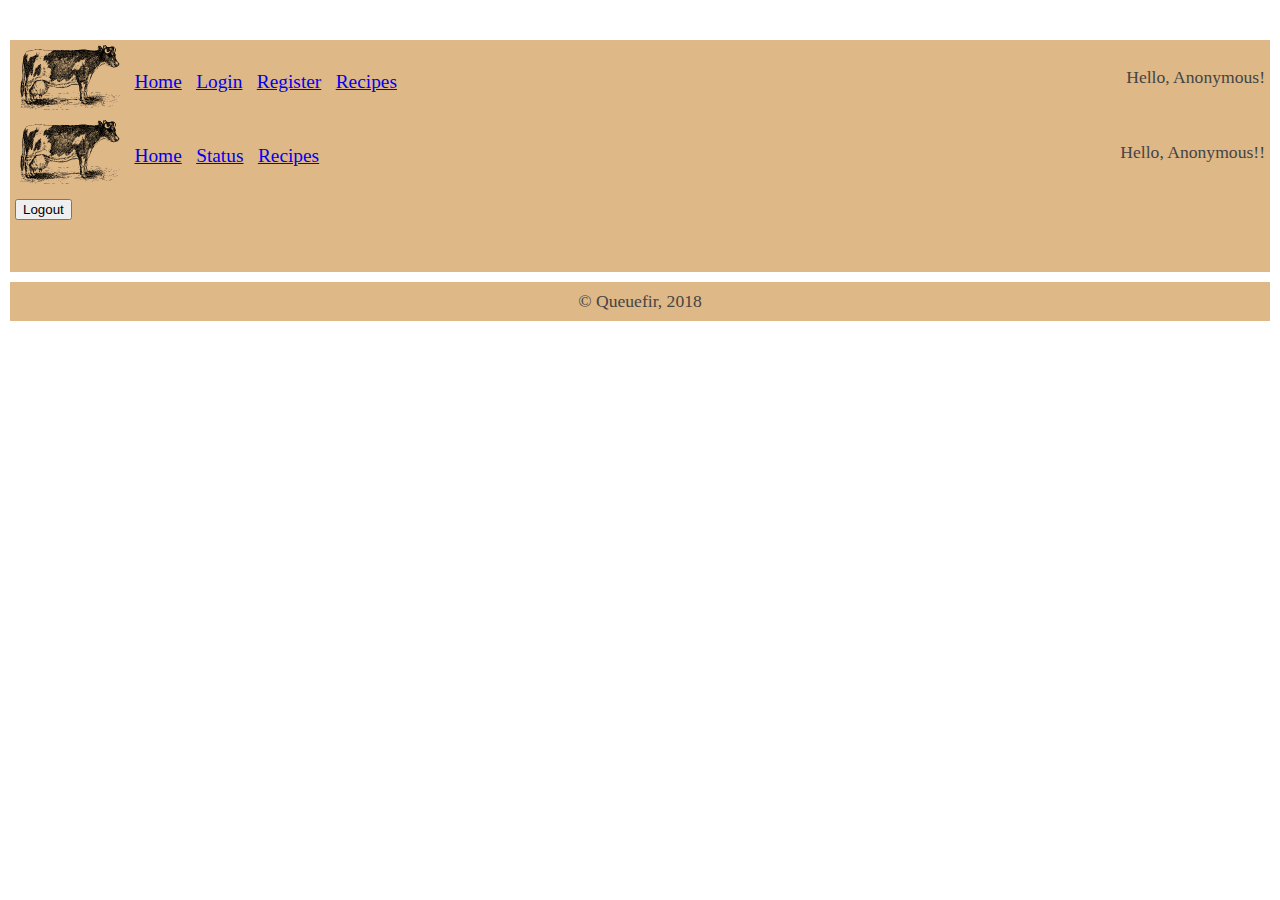
==== src/main/resources/templates/layout.html @ 1b4fc0a4 "Add more stuff." ====
<!DOCTYPE html>
<html xmlns:th="http://www.thymeleaf.org">
	<head th:fragment="site-head">
		<meta charset="UTF-8" />
		<link rel="stylesheet" href="../public/css/styles.css" th:href="@{/css/styles.css}" />
		<link rel="icon" href="../public/img/favicon.ico" th:href="@{/img/favicon.ico}" />
		<script src="../public/js/jquery-3.1.1.min.js" th:src="@{/js/jquery-3.1.1.min.js}"></script>
		<script src="../public/js/queuefir-scripts.js" th:src="@{/js/queuefir-scripts.js}"></script>
	</head>
	<body>
		<header th:fragment="site-header" th:remove="tag">
			<header>
				<div th:unless="${session.user?.isLoggedIn()}">
					<a href="index.html" th:href="@{/}"><img
					   src="../public/img/site-logo.svg" width="100" th:src="@{/img/site-logo.svg}" /></a>
					<a href="index.html" th:href="@{/}">Home</a>
					<a href="users/login.html" th:href="@{/users/login}">Login</a>
					<a href="users/register.html" th:href="@{/users/register}">Register</a>
					<a href="recipes/recipes.html"
					   th:href="@{/recipes}">Recipes</a>
					<div id="logged-in-info">
					Hello, Anonymous!
					</div>
				</div>
			</header>
			<header>
				<div th:if="${session.user?.isLoggedIn()}">
					<a href="index.html" th:href="@{/}"><img
					   src="../public/img/site-logo.svg" width="100" th:src="@{/img/site-logo.svg}" /></a>
					<a href="index.html" th:href="@{/}">Home</a>
					<a href="users/status.html"
						th:href="@{/users/status}">Status</a>
					<a href="recipes/recipes.html"
					   th:href="@{/recipes}">Recipes</a>
					<div id="logged-in-info">
					Hello, <span th:text="${session.user?.fullName}">Anonymous!</span>!
					</div>
					<form method="post" th:action="@{/users/logout}">
						<input type="submit" value="Logout"/>
					</form>
				</div>
			</header>
			<ul id="messages"
			    th:with="notifyMessages=${session[T(com.launchcode.queuefir.services.NotificationServiceImplementation).NOTIFY_MSG_SESSION_KEY]}">
				<li th:each="message : ${notifyMessages}"
				    th:text="${message.text}"
				    th:class="${#strings.toLowerCase(message.type)}">
				</li>
				<span th:if="${notifyMessages}" th:remove="all"
				      th:text="${#session.removeAttribute(T(com.launchcode.queuefir.services.NotificationServiceImplementation).NOTIFY_MSG_SESSION_KEY)}"></span>
			</ul>
		</header> 
		<footer th:fragment="site-footer">
			&copy; Queuefir, 2018
		</footer>
	</body>
</html>
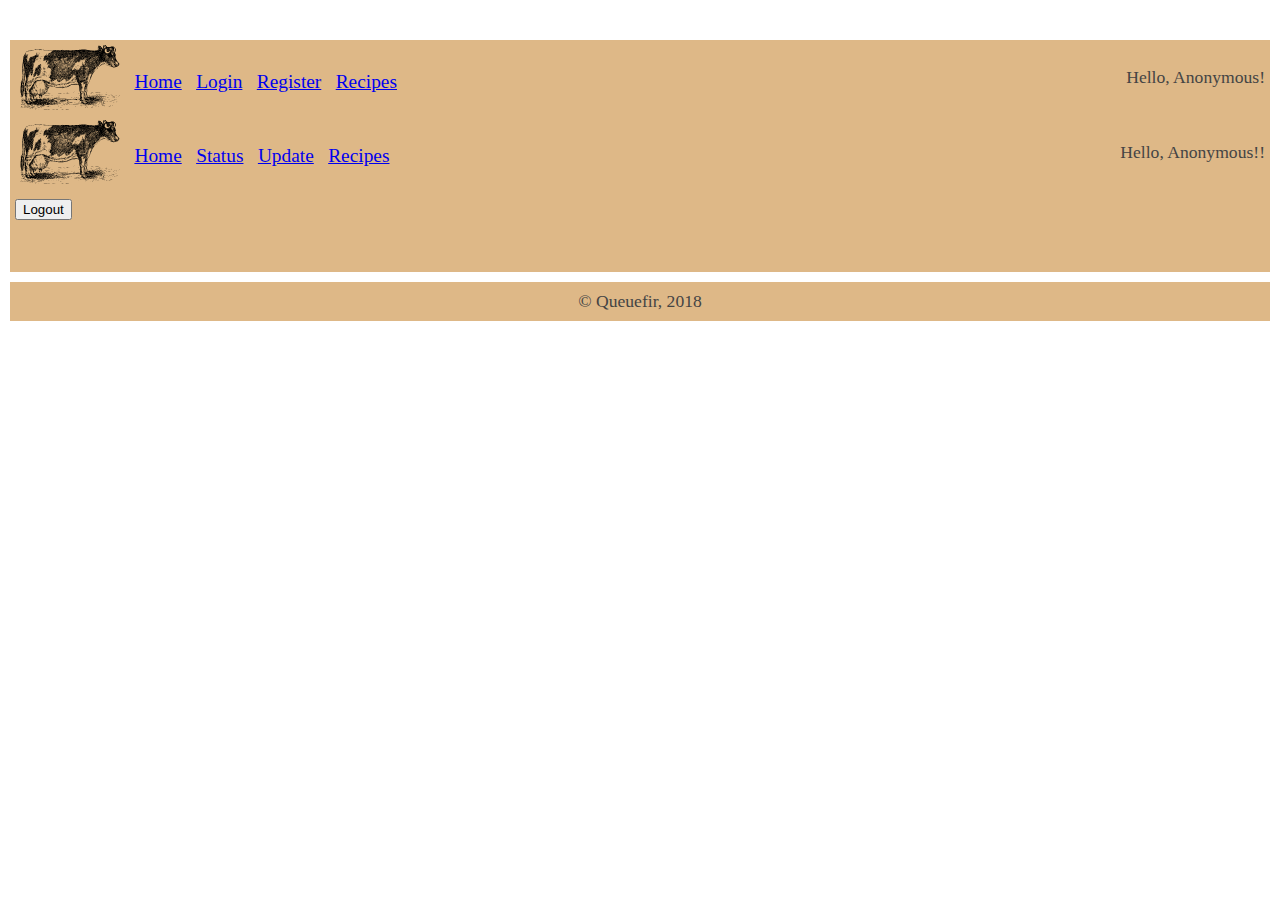
==== commit c412acb1: "Add update function." ====
--- a/src/main/resources/templates/layout.html
+++ b/src/main/resources/templates/layout.html
@@ -30,6 +30,8 @@
 					<a href="index.html" th:href="@{/}">Home</a>
 					<a href="users/status.html"
 						th:href="@{/users/status}">Status</a>
+					<a href="users/update.html"
+					   th:href="@{/users/update}">Update</a>
 					<a href="recipes/recipes.html"
 					   th:href="@{/recipes}">Recipes</a>
 					<div id="logged-in-info">
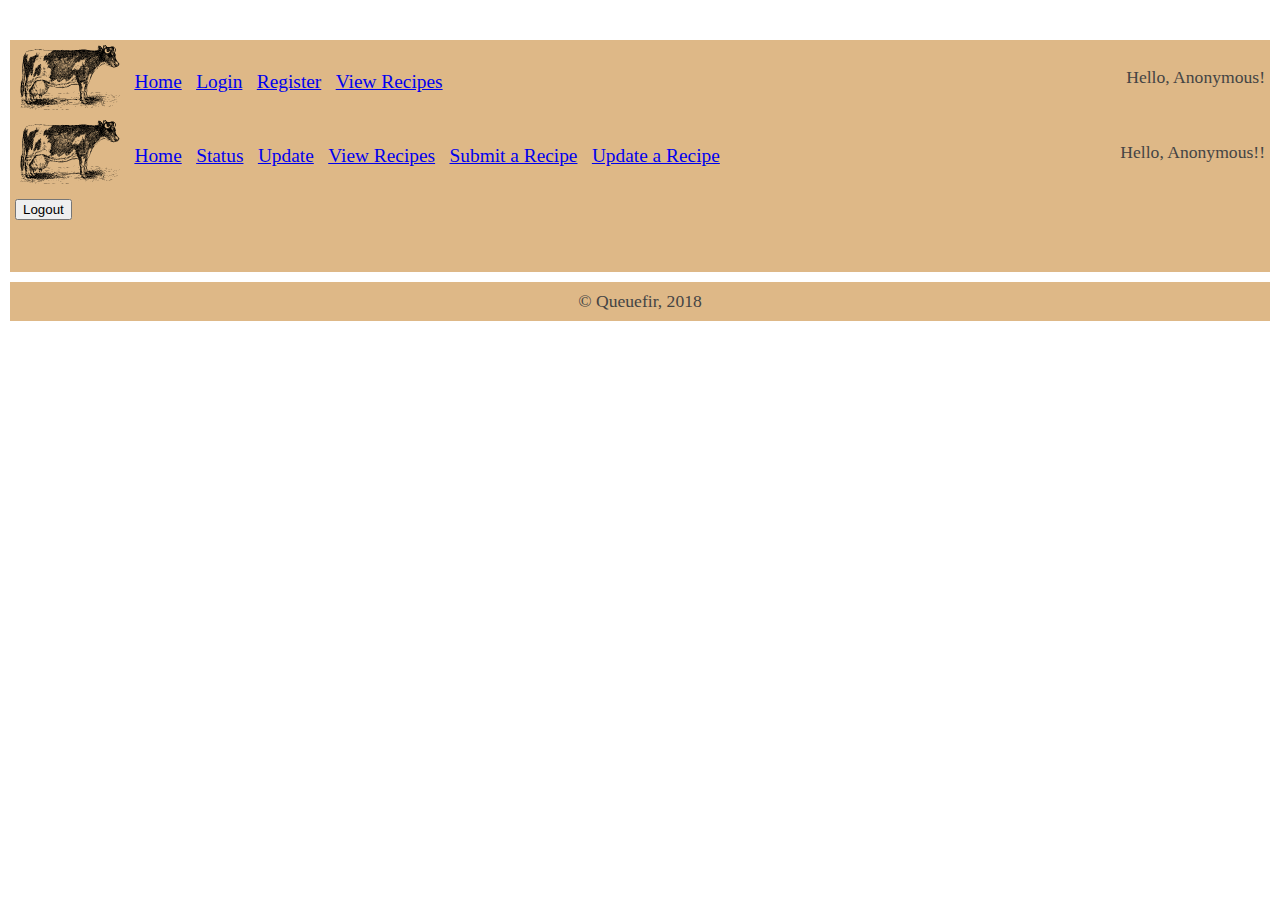
==== commit 99fadfd4: "Add recipe functionality." ====
--- a/src/main/resources/templates/layout.html
+++ b/src/main/resources/templates/layout.html
@@ -17,7 +17,7 @@
 					<a href="users/login.html" th:href="@{/users/login}">Login</a>
 					<a href="users/register.html" th:href="@{/users/register}">Register</a>
 					<a href="recipes/recipes.html"
-					   th:href="@{/recipes}">Recipes</a>
+					   th:href="@{/recipes/index}">View Recipes</a>
 					<div id="logged-in-info">
 					Hello, Anonymous!
 					</div>
@@ -33,7 +33,11 @@
 					<a href="users/update.html"
 					   th:href="@{/users/update}">Update</a>
 					<a href="recipes/recipes.html"
-					   th:href="@{/recipes}">Recipes</a>
+					   th:href="@{/recipes/index}">View Recipes</a>
+					<a href="recipes/recipes.html"
+					   th:href="@{/recipes/submit}">Submit a Recipe</a>
+					<a href="recipes/update.html"
+					   th:href="@{/recipes/choose}">Update a Recipe</a>
 					<div id="logged-in-info">
 					Hello, <span th:text="${session.user?.fullName}">Anonymous!</span>!
 					</div>
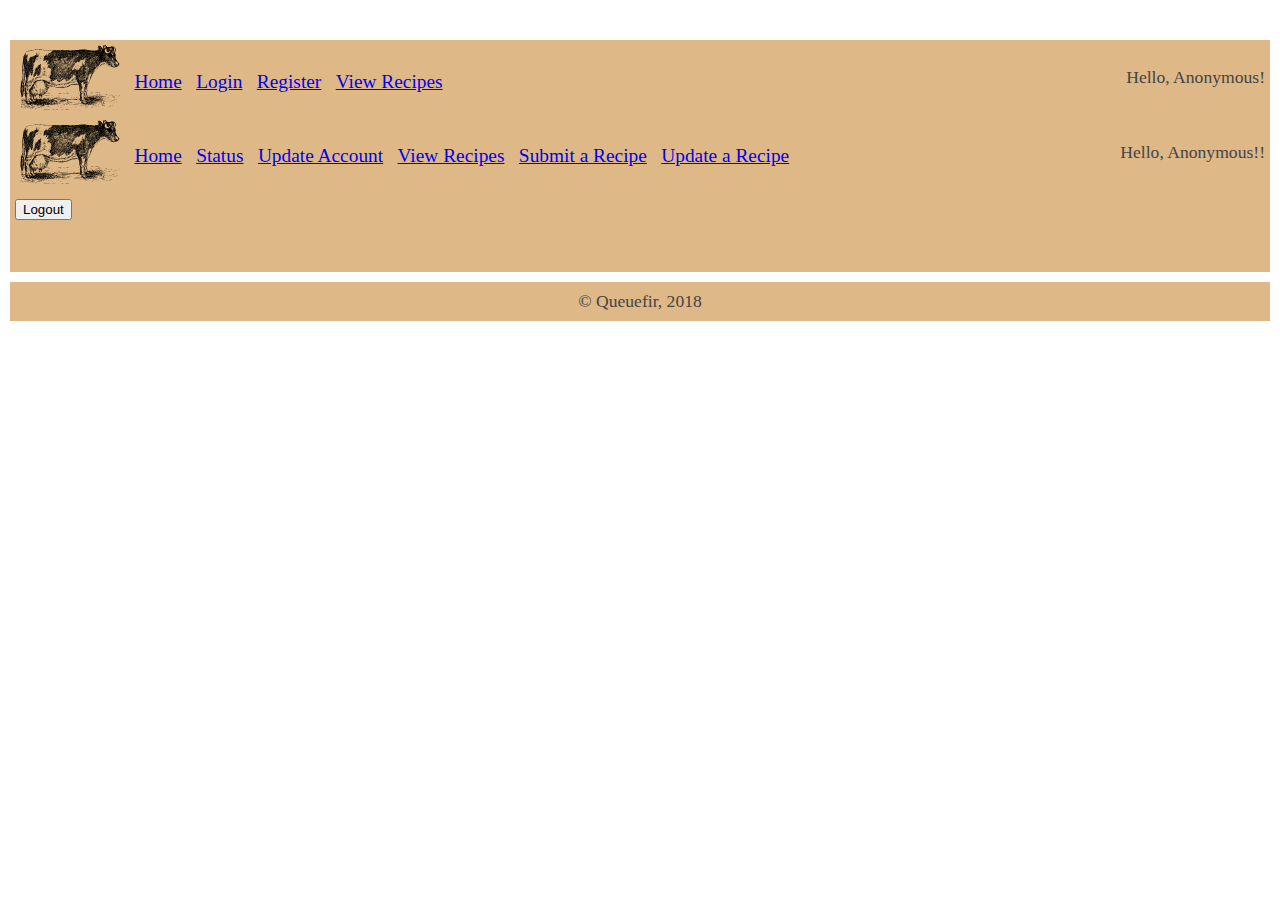
==== commit 50c77999: "Add security and error config." ====
--- a/src/main/resources/templates/layout.html
+++ b/src/main/resources/templates/layout.html
@@ -31,7 +31,7 @@
 					<a href="users/status.html"
 						th:href="@{/users/status}">Status</a>
 					<a href="users/update.html"
-					   th:href="@{/users/update}">Update</a>
+					   th:href="@{/users/update}">Update Account</a>
 					<a href="recipes/recipes.html"
 					   th:href="@{/recipes/index}">View Recipes</a>
 					<a href="recipes/recipes.html"
